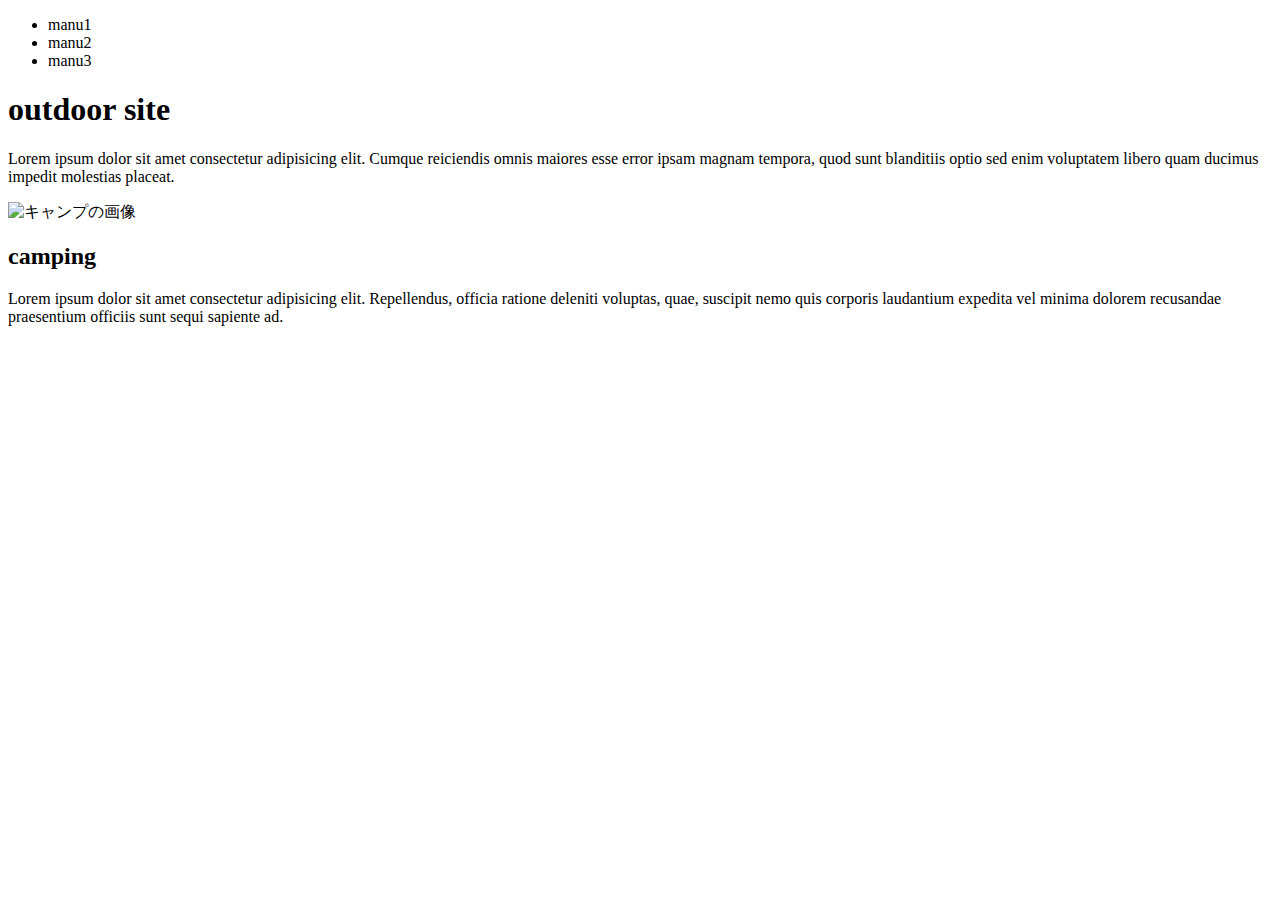
==== 230621_kadai/index.html @ f5fc2396 "Add files via upload" ====
<!DOCTYPE html>
<html>

<head>
    <title>Lesson</title>
    <meta charset="utf-8">
    <link rel="stylesheet" href="style.css">
</head>

<body>
    <header>
        <nav>
            <ul>
                <li>manu1</li>
                <li>manu2</li>
                <li>manu3</li>
            </ul>
        </nav>
    </header>
    <main>
        <h1>outdoor site</h1>
        <p>
            Lorem ipsum dolor sit amet consectetur adipisicing elit. Cumque reiciendis omnis maiores esse error ipsam
            magnam tempora, quod sunt blanditiis optio sed enim voluptatem libero quam ducimus impedit molestias
            placeat.
        </p>
        <img src="camp.jpeg" alt="キャンプの画像">
        <h2>camping</h2>
        <p class="second-paragraph">Lorem ipsum dolor sit amet consectetur adipisicing elit. Repellendus, officia
            ratione deleniti voluptas,
            quae, suscipit nemo quis corporis laudantium expedita vel minima dolorem recusandae praesentium officiis
            sunt sequi sapiente ad.</p>
    </main>
</body>

</html>
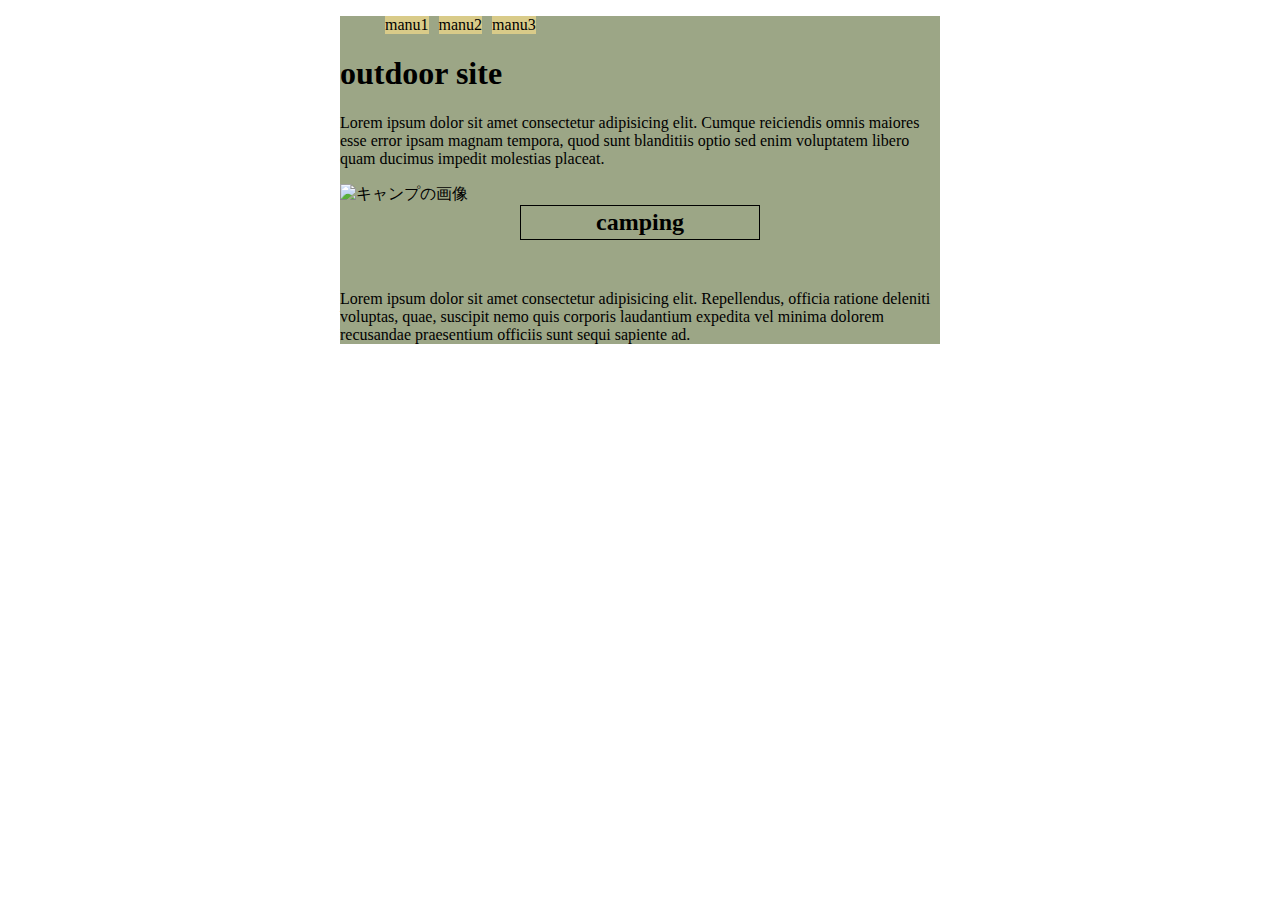
==== commit 91cb1266: "Add files via upload" ====
--- a/230621_kadai/index.html
+++ b/230621_kadai/index.html
@@ -8,29 +8,33 @@
 </head>
 
 <body>
-    <header>
-        <nav>
-            <ul>
-                <li>manu1</li>
-                <li>manu2</li>
-                <li>manu3</li>
-            </ul>
-        </nav>
-    </header>
-    <main>
-        <h1>outdoor site</h1>
-        <p>
-            Lorem ipsum dolor sit amet consectetur adipisicing elit. Cumque reiciendis omnis maiores esse error ipsam
-            magnam tempora, quod sunt blanditiis optio sed enim voluptatem libero quam ducimus impedit molestias
-            placeat.
-        </p>
-        <img src="camp.jpeg" alt="キャンプの画像">
-        <h2>camping</h2>
-        <p class="second-paragraph">Lorem ipsum dolor sit amet consectetur adipisicing elit. Repellendus, officia
-            ratione deleniti voluptas,
-            quae, suscipit nemo quis corporis laudantium expedita vel minima dolorem recusandae praesentium officiis
-            sunt sequi sapiente ad.</p>
-    </main>
+    <div class="wrapper">
+        <header>
+            <nav>
+                <ul>
+                    <li>manu1</li>
+                    <li>manu2</li>
+                    <li>manu3</li>
+                </ul>
+            </nav>
+        </header>
+        <main>
+            <h1>outdoor site</h1>
+            <p>
+                Lorem ipsum dolor sit amet consectetur adipisicing elit. Cumque reiciendis omnis maiores esse error
+                ipsam
+                magnam tempora, quod sunt blanditiis optio sed enim voluptatem libero quam ducimus impedit molestias
+                placeat.
+            </p>
+            <img src="camp.jpeg" alt="キャンプの画像">
+            <h2>camping</h2>
+            <p class="second-paragraph">Lorem ipsum dolor sit amet consectetur adipisicing elit. Repellendus, officia
+                ratione deleniti voluptas,
+                quae, suscipit nemo quis corporis laudantium expedita vel minima dolorem recusandae praesentium officiis
+                sunt sequi sapiente ad.</p>
+        </main>
+    </div>
 </body>
 
+
 </html>--- a/230621_kadai/style.css
+++ b/230621_kadai/style.css
@@ -0,0 +1,31 @@
+.wrapper {
+    width: 600px;
+    background-color: #9ca686;
+    margin: 0 auto;
+}
+
+img {
+    max-width: 100%;
+}
+
+ul {
+    display: flex;
+    list-style: none;
+}
+
+ul li {
+    background-color: #d9cb89;
+    margin-left: 5px;
+    margin-right: 5px;
+}
+
+h2 {
+    text-align: center;
+    border: solid 1px black;
+    padding: 3px;
+    margin: 0% 30%;
+}
+
+.second-paragraph {
+    margin-top: 50px;
+}